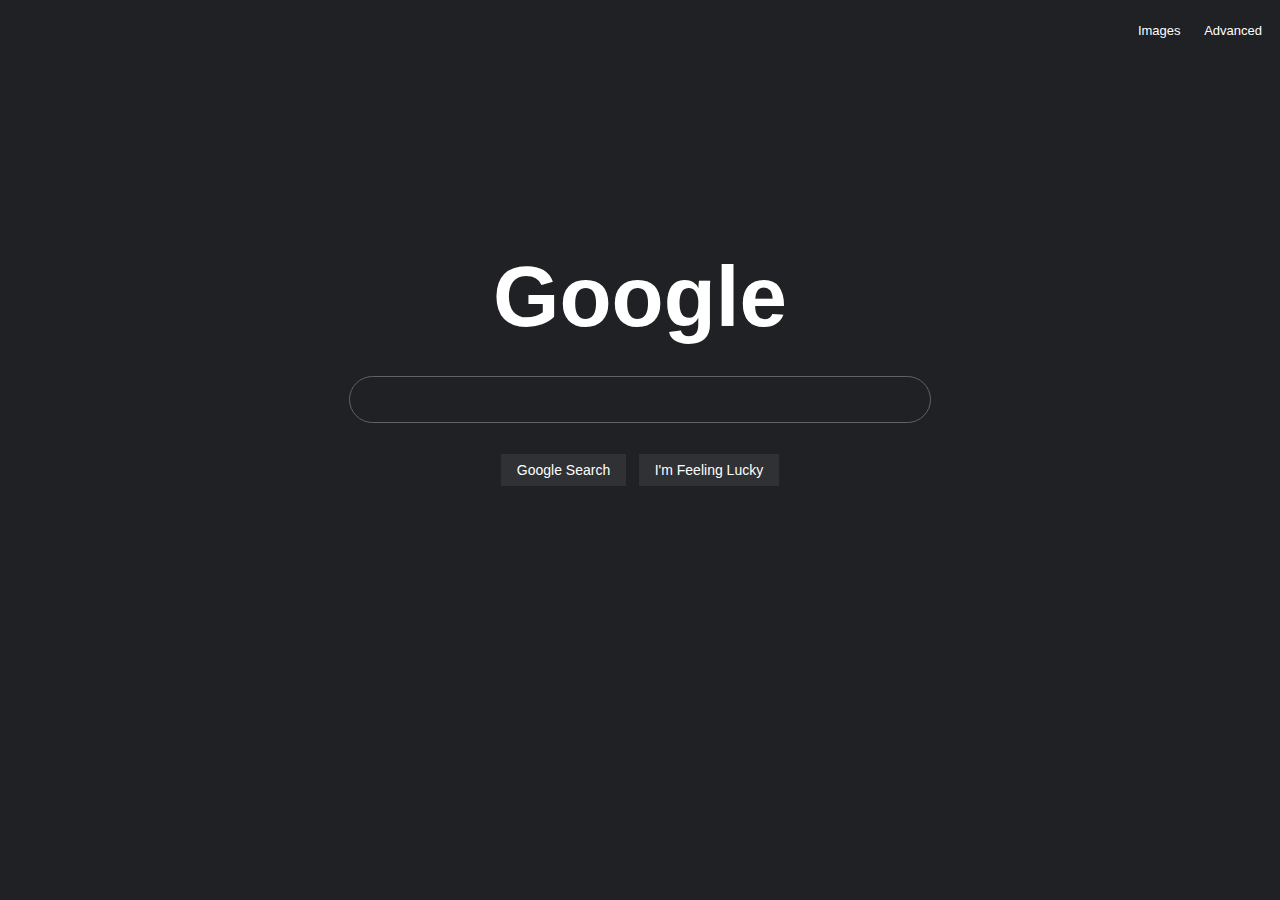
==== index.html @ 83c66329 "First Upload" ====
<!DOCTYPE html>
<html lang="en">
    <head>
        <title>Google</title>
        <link rel="stylesheet" href="style.css">
    </head>
    <body>
        <ul class="navbar">
    	    <li><a href="images.html">Images</a></li>
    	    <li><a href="advanced.html">Advanced</a></li>
        </ul>
        <div>
            <center class="vertical-center">
                <h1>Google</h1>
                <form action="https://google.com/search">
                    <input type="text" name="q" class="searchbar">
                    <input type="submit" value="Google Search" class="searchbutton">
                    <input type="submit" name="btnI" value="I'm Feeling Lucky" class="searchbutton">
                </form>
            </center>
        </div>
    </body>
</html>
---- style.css ----
head {
  font-family: sans-serif;
}

body {
  font-family: sans-serif;
  background-color: #202124;
  color: #FFFFFF;
}

h1 {
  font-size: 64pt;
  margin: 5px;
}

.navbar {
  text-align: right;
  font-size: 13px;
}
.navbar li {
  display: inline-block;
  padding: 10px;
}
.navbar a {
  color: #FFFFFF;
}
.navbar a {
  text-decoration: none;
}
.navbar a:hover {
  text-decoration: underline;
}

.vertical-center {
  margin-top: 200px;
}

.searchbar:hover, .searchbar:focus, .searchbar-sm:hover, .searchbar-sm:focus {
  background-color: #303134;
  border-color: #303134;
  outline: none;
}

.searchbutton:hover {
  box-shadow: 0 0 1px 1px #5F6368;
  outline: none;
}

.searchbar {
  background-color: #202124;
  border-color: #5F6368;
  border-style: solid;
  border-width: 1px;
  border-radius: 30px;
  display: block;
  margin-top: 30px;
  margin-bottom: 20px;
  padding: 15px;
  width: 550px;
  color: #FFFFFF;
}

.searchbar-sm {
  border-radius: 5px;
  display: block;
  margin: 7px;
  padding: 7px;
  width: 500px;
}

.searchbutton {
  color: #FFFFFF;
  background-color: #303134;
  border-style: none;
  margin: 11px 4px;
  padding: 8px 16px;
  font-size: 14px;
}

@media only screen and (max-height: 500px) {
  .vertical-center {
    margin-top: 15px;
  }
}
@media only screen and (max-width: 768px) {
  .searchbar-sm {
    width: 190px;
  }
}
@media only screen and (max-width: 550px) {
  .searchbar {
    width: 90%;
  }
}
input:-webkit-autofill,
textarea:-webkit-autofill,
select:-webkit-autofill {
  -webkit-box-shadow: 0 0 0 1000px #303134 inset !important;
  -webkit-text-fill-color: white !important;
}/*# sourceMappingURL=style.css.map */
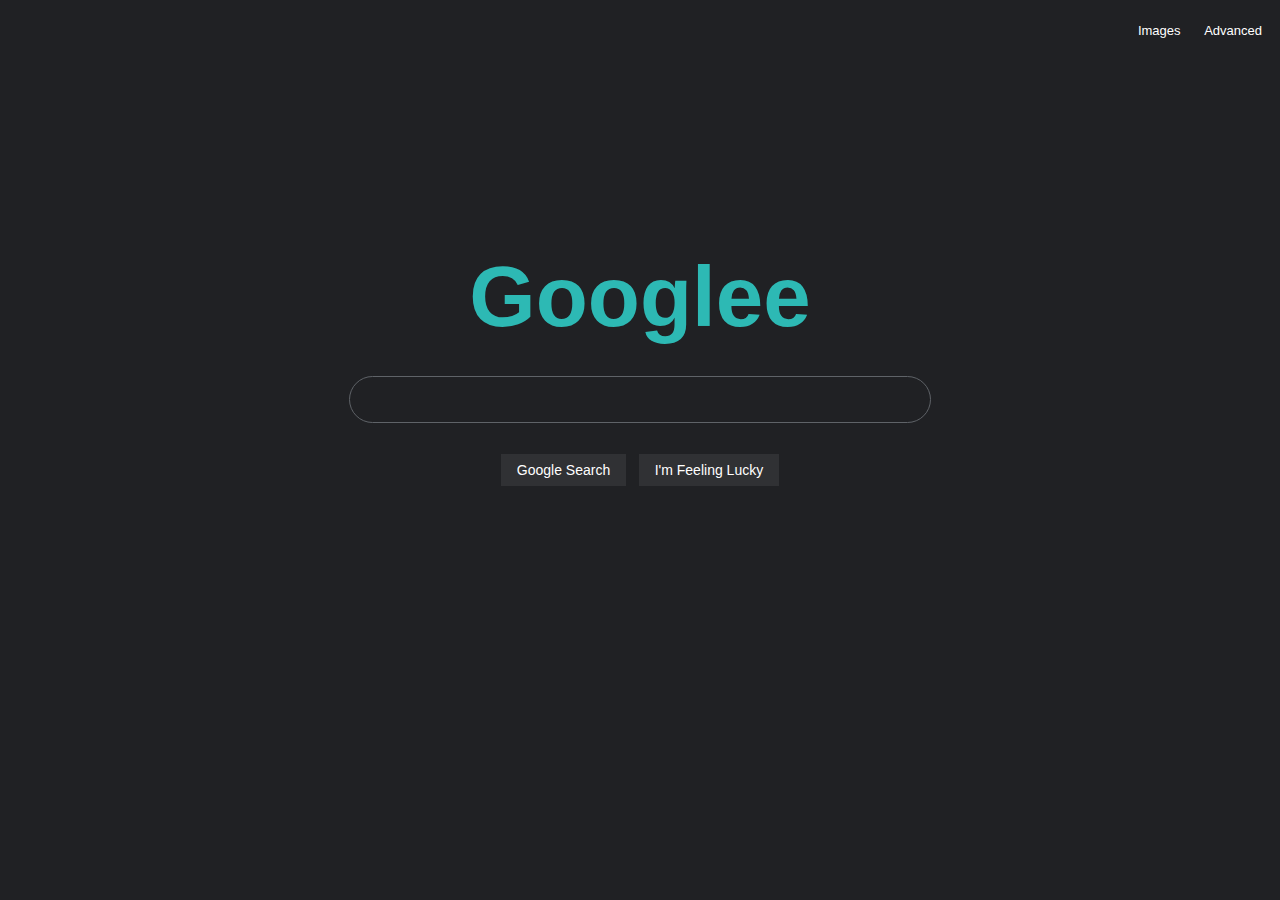
==== commit 7b066a00: "test" ====
--- a/index.html
+++ b/index.html
@@ -11,7 +11,7 @@
         </ul>
         <div>
             <center class="vertical-center">
-                <h1>Google</h1>
+                <h1>Googlee</h1>
                 <form action="https://google.com/search">
                     <input type="text" name="q" class="searchbar">
                     <input type="submit" value="Google Search" class="searchbutton">
--- a/style.css
+++ b/style.css
@@ -11,6 +11,7 @@
 h1 {
   font-size: 64pt;
   margin: 5px;
+  color: rgb(45, 185, 180);
 }
 
 .navbar {
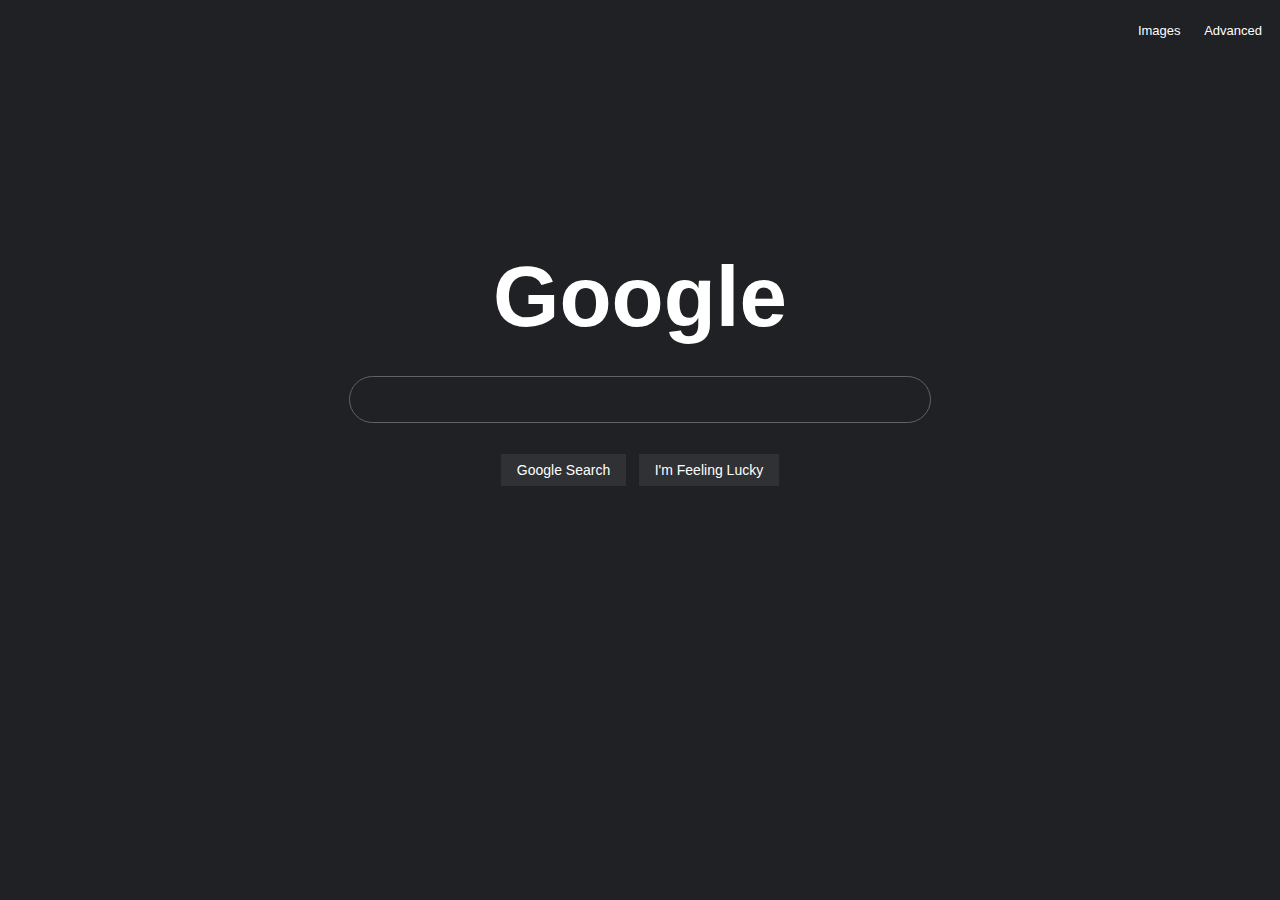
==== commit f3addfb0: "Update index.html" ====
--- a/index.html
+++ b/index.html
@@ -11,7 +11,7 @@
         </ul>
         <div>
             <center class="vertical-center">
-                <h1>Googlee</h1>
+                <h1>Google</h1>
                 <form action="https://google.com/search">
                     <input type="text" name="q" class="searchbar">
                     <input type="submit" value="Google Search" class="searchbutton">
--- a/style.css
+++ b/style.css
@@ -11,7 +11,6 @@
 h1 {
   font-size: 64pt;
   margin: 5px;
-  color: rgb(45, 185, 180);
 }
 
 .navbar {
